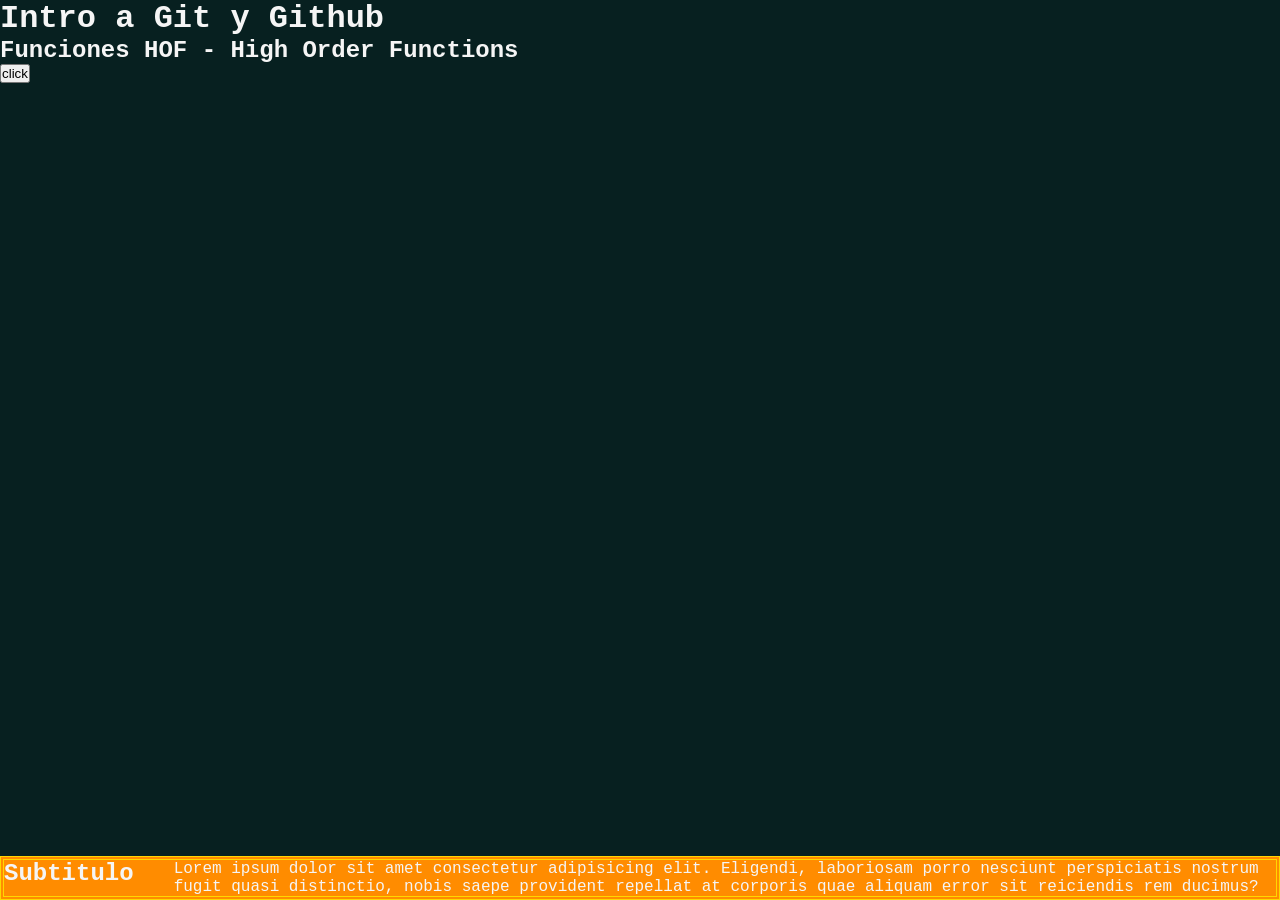
==== clase-3/index.html @ 136ef981 "carga de codigo hecho en clase 1,2 y 3" ====
<!DOCTYPE html>
<html lang="es">
<head>
    <meta charset="UTF-8">
    <meta name="viewport" content="width=device-width, initial-scale=1.0">
    <link rel="stylesheet" href="./style.css">
    <title>Grid-Flex-Git</title>
</head>
<body>
    <h1>Intro a Git y Github</h1>

    <h2>Funciones HOF - High Order Functions</h2>
    <button>click</button>
    <section>
        <h2>Subtitulo</h2>
        <p>Lorem ipsum dolor sit amet consectetur adipisicing elit. Eligendi, laboriosam porro nesciunt perspiciatis nostrum fugit quasi distinctio, nobis saepe provident repellat at corporis quae aliquam error sit reiciendis rem ducimus?</p>
    </section>
    <script src="./script.js"></script>
</body>
</html>
---- clase-3/style.css ----
*{
    margin: 0;
    padding: 0;
    box-sizing: border-box;
}
body{
    background-color: rgb(7, 32, 32);
    color: whitesmoke;
    font-family: 'Courier New', Courier, monospace;
}

section{
    display: flex;
    justify-content: space-between;
    gap: 40px;
    position: fixed;
    bottom: 0;
    border: 4px double gold;
    background-color: darkorange;
}

/*
grid - flex -> usa la propiedad display
dentro de un mismo selector no puedo usar flex y grid al mismo tiempo.
*/
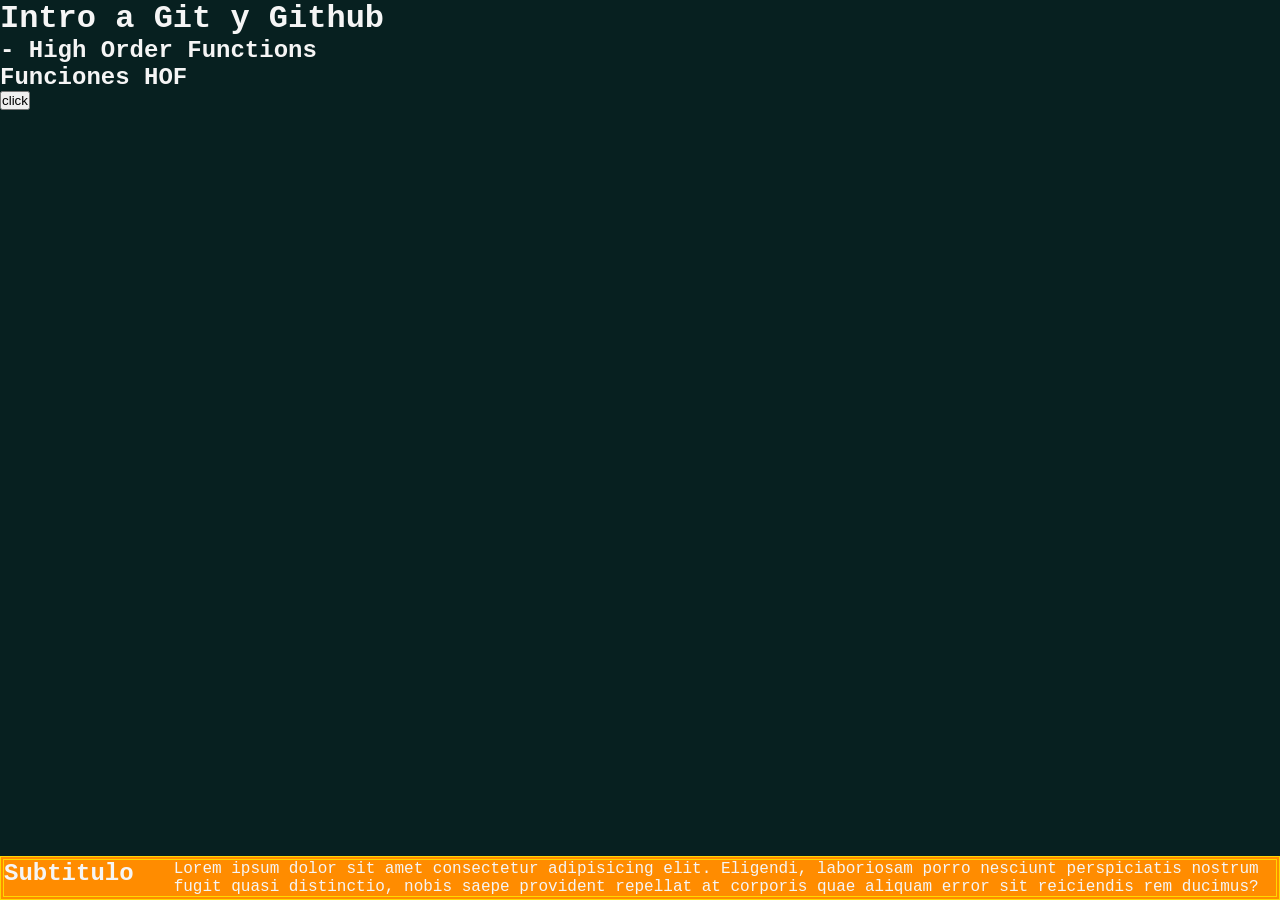
==== commit 40da0680: "ajuste de titulo h2 en clase 3" ====
--- a/clase-3/index.html
+++ b/clase-3/index.html
@@ -9,7 +9,8 @@
 <body>
     <h1>Intro a Git y Github</h1>
 
-    <h2>Funciones HOF - High Order Functions</h2>
+    <h2>- High Order Functions</h2>
+    <h2>Funciones HOF </h2>
     <button>click</button>
     <section>
         <h2>Subtitulo</h2>
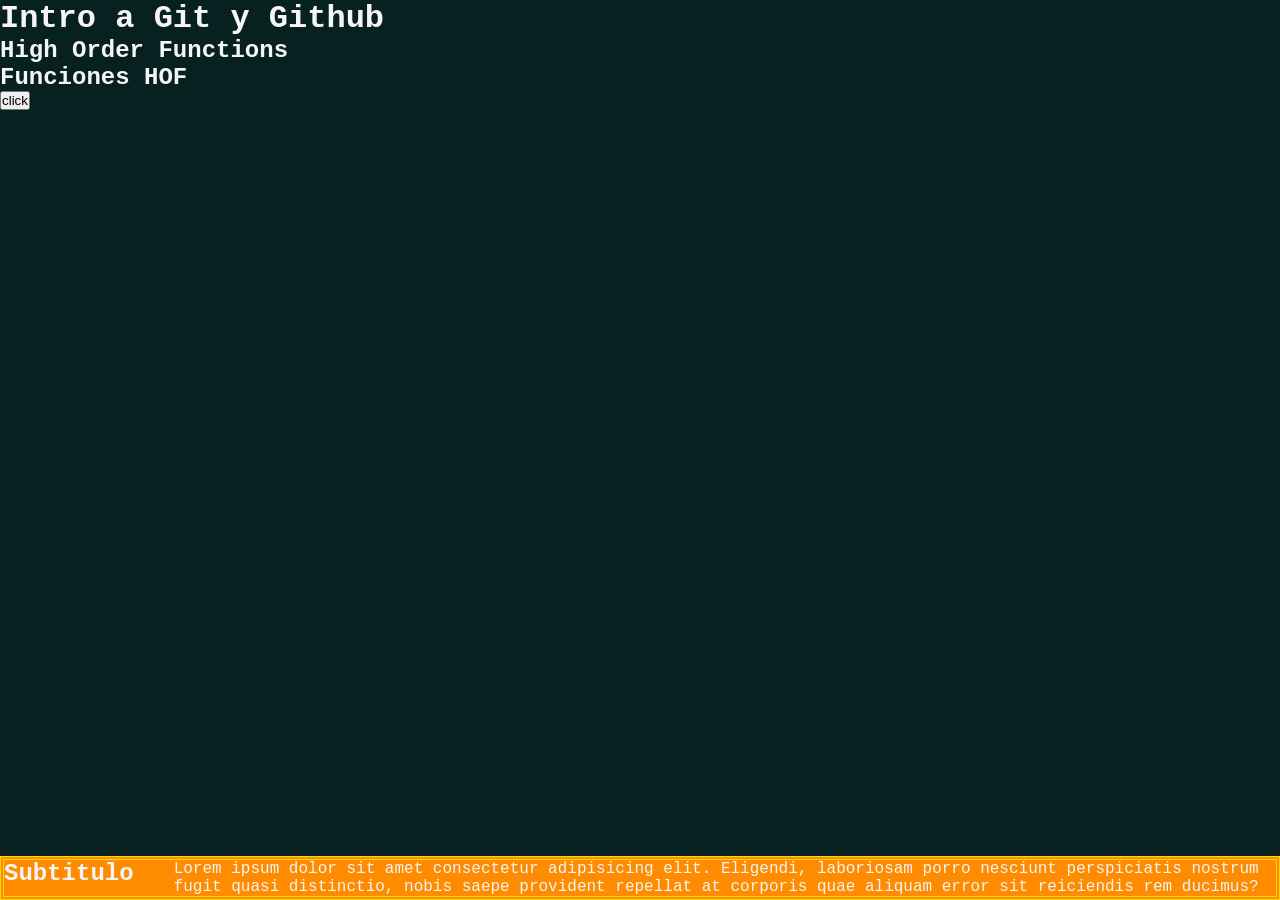
==== commit 297ea0a5: "cambios.." ====
--- a/clase-3/index.html
+++ b/clase-3/index.html
@@ -9,13 +9,14 @@
 <body>
     <h1>Intro a Git y Github</h1>
 
-    <h2>- High Order Functions</h2>
+    <h2> High Order Functions</h2>
     <h2>Funciones HOF </h2>
     <button>click</button>
     <section>
         <h2>Subtitulo</h2>
         <p>Lorem ipsum dolor sit amet consectetur adipisicing elit. Eligendi, laboriosam porro nesciunt perspiciatis nostrum fugit quasi distinctio, nobis saepe provident repellat at corporis quae aliquam error sit reiciendis rem ducimus?</p>
     </section>
+    <!-- link a archivo JS-->
     <script src="./script.js"></script>
 </body>
 </html>
